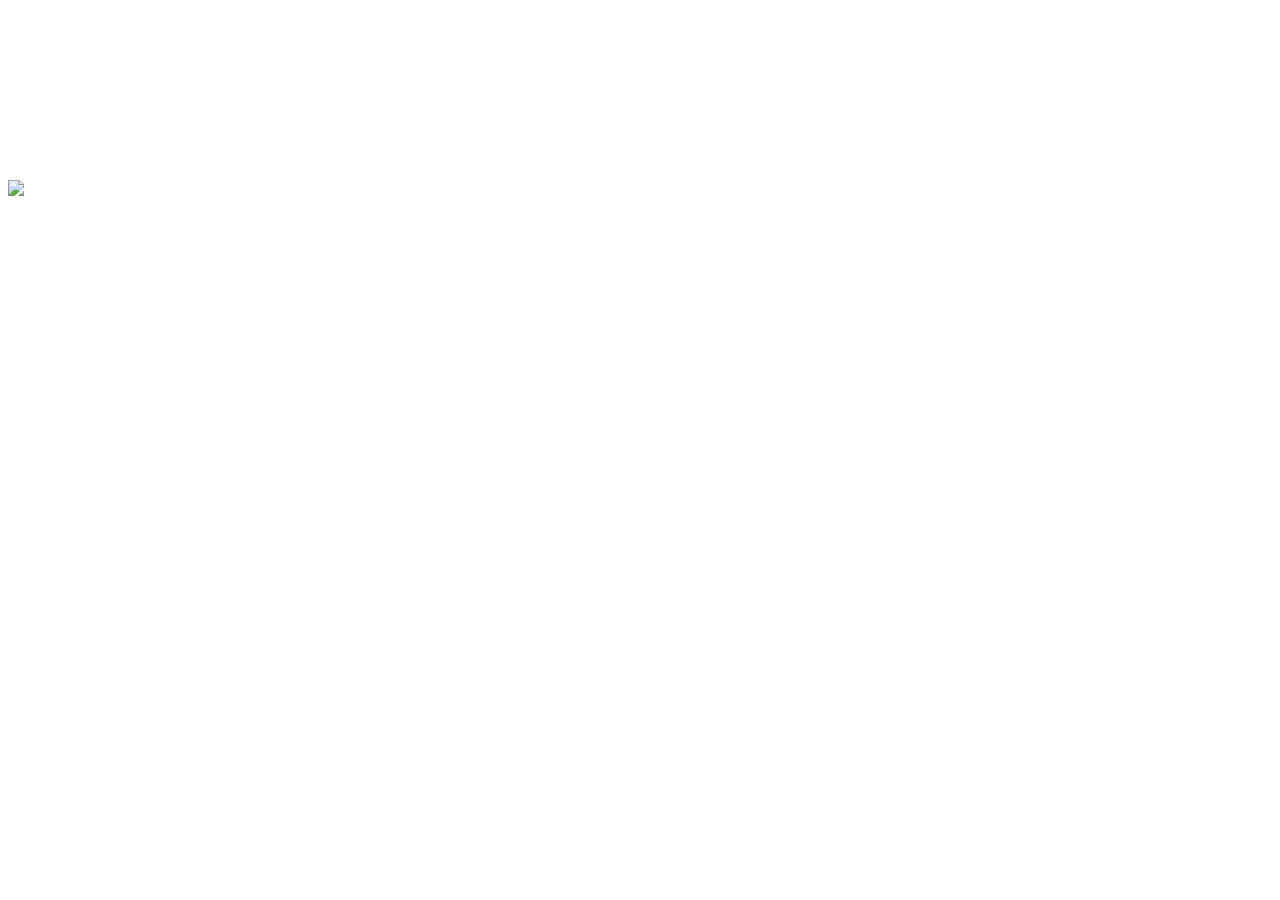
==== public/Html/index.html @ 5bcbc9d0 "html y css" ====
<!DOCTYPE html>
<html>
  <head>
    <!-- update the version number as needed -->
    <script defer src="/__/firebase/8.3.3/firebase-app.js"></script>
    <script src="https://www.gstatic.com/firebasejs/8.4.1/firebase-app.js"></script>
    <script src="https://www.gstatic.com/firebasejs/8.4.1/firebase-firestore.js"></script>
    <script src="https://www.gstatic.com/firebasejs/8.4.1/firebase-auth.js"></script>
    <meta charset="utf-8">
    <meta name="viewport" content="width=device-width, initial-scale=1">

    <link rel="stylesheet" type="text/css" href="Css.css">
    <title>Justapp</title>
  </head>
  
  <body>

    <header class="page-head">
      <a href="#" class="logo">
          <img src="logo.svg" alt="logo">

      </a>
      <nav class="menu">
          <a href="#" class="menu-link">Eventos</a>
          <a href="#" class="menu-link">Directorio</a>
          <a href="#" class="menu-link">Preguntas</a>
          <a href="iniciosesion.html" class="iniciar-sesion">Acceder</a></li>
      </nav>
    </header>

    <main class="page-container">

        <article class="page">

            <img src="Primera foto@2x.png" class="featured-image">
        </article>
    </main>


    <script>
      // Your web app's Firebase configuration
      // For Firebase JS SDK v7.20.0 and later, measurementId is optional
      var firebaseConfig = {
        apiKey: "AIzaSyDukfAijUKbO_Ji5mFAwQrOPqUly9jakRg",
        authDomain: "justapp-3f5e5.firebaseapp.com",
        databaseURL: "https://justapp-3f5e5-default-rtdb.firebaseio.com",
        projectId: "justapp-3f5e5",
        storageBucket: "justapp-3f5e5.appspot.com",
        messagingSenderId: "83155656759",
        appId: "1:83155656759:web:0983a699d5830ce56e1fb2",
        measurementId: "G-KHXE8QNJ1H"
      };
      // Initialize Firebase
      firebase.initializeApp(firebaseConfig);

      //make database and authentication references
      const db = firebase.firestore();
      const auth = firebase.auth();

      //update firestore settings
      db.settings({timestampsInSnapshots: true});
    </script>
    <script src= "index.js"></script>
    <script src= "auth.js"></script>


  </body>
</html>
---- public/Html/Css.css ----
:root {

    /* Colors: */
    --azul: #2C6AB2;
    --griso: #707070;
    --gris: #989898;
    --azulc: #989CFF;
    --negro: #000000;
    --blanco: #FFFFFF;
    
    /* Font/text values */
    --unnamed-font-family-times-new-roman: Times;
    --unnamed-font-family-myanmar-text: Myanmar Text;
    --unnamed-font-style-normal: normal;
    --unnamed-font-weight-900: 900px;
    --unnamed-font-weight-bold: bold;
    --unnamed-font-weight-normal: normal;
    --unnamed-font-size-19: 19px;
    --unnamed-font-size-30: 15px;
    --unnamed-font-size-40: 40px;
    --unnamed-character-spacing-0: 0px;
    --unnamed-line-spacing-26: 26px;
    --unnamed-line-spacing-34: 34px;
    --unnamed-line-spacing-54: 54px;
    --unnamed-line-spacing-56: 56px;
    --unnamed-text-transform-titlecase: titlecase;
    }
    
    /* Character Styles */
    .iniciar-sesion {
    font-family: var(--unnamed-font-family-myanmar-text);
    font-style: var(--unnamed-font-style-normal);
    font-weight: var(--unnamed-font-weight-normal);
    font-size: var(--unnamed-font-size-30);
    line-height: var(--unnamed-line-spacing-56);
    letter-spacing: var(--unnamed-character-spacing-0);
    color: var(--blanco);
    text-transform: var(--unnamed-text-transform-titlecase);
    }
    .menu-link {
    font-family: var(--unnamed-font-family-times-new-roman);
    font-style: var(--unnamed-font-style-normal);
    font-weight: var(--unnamed-font-weight-normal);
    font-size: var(--unnamed-font-size-30);
    line-height: var(--unnamed-line-spacing-34);
    letter-spacing: var(--unnamed-character-spacing-0);
    color: var(--blanco);
    text-transform: var(--unnamed-text-transform-titlecase);
    }
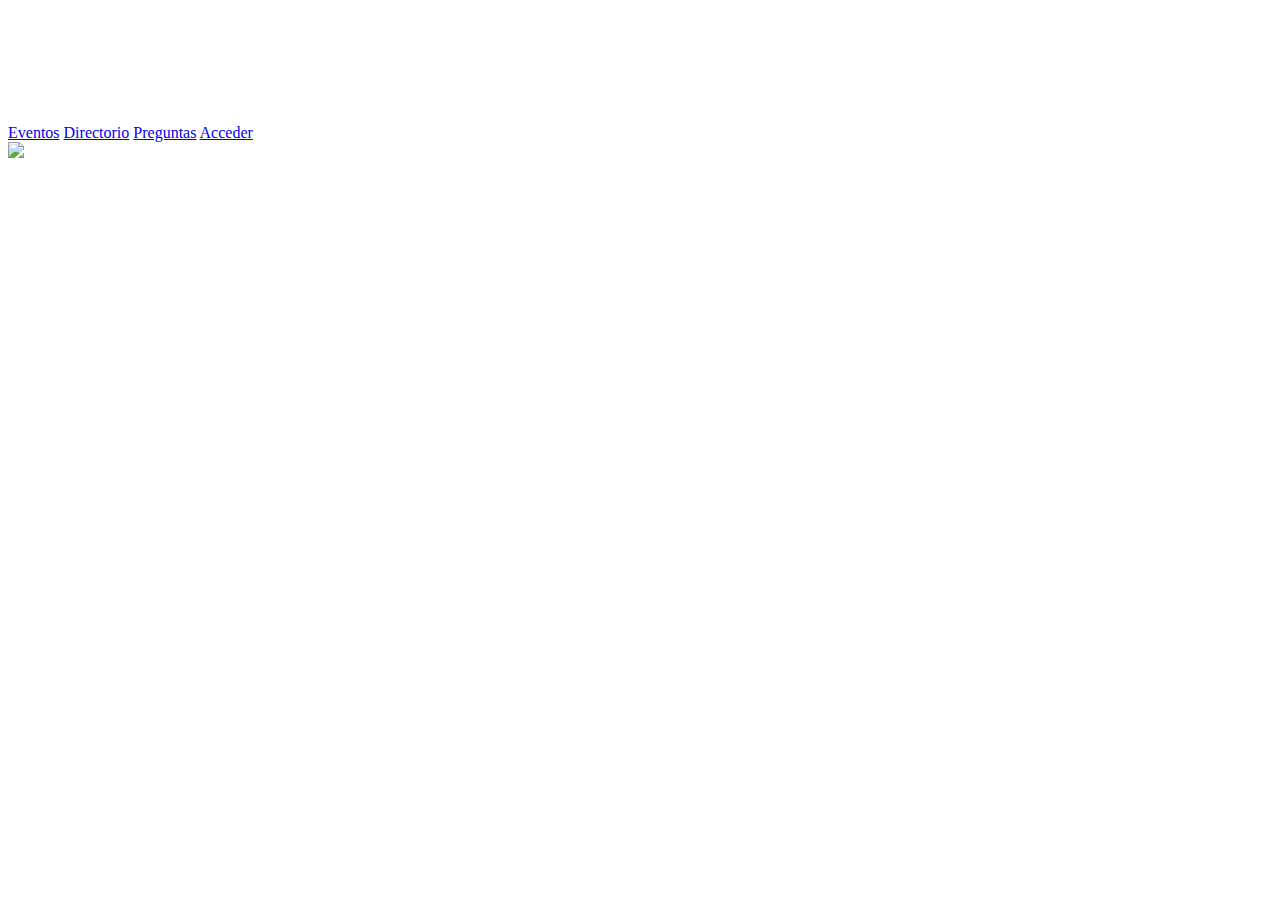
==== commit 8a97ad39: "minusculas" ====
--- a/public/Html/index.html
+++ b/public/Html/index.html
@@ -9,7 +9,7 @@
     <meta charset="utf-8">
     <meta name="viewport" content="width=device-width, initial-scale=1">
 
-    <link rel="stylesheet" type="text/css" href="Css.css">
+    <link rel="stylesheet" type="text/css" href="css.css">
     <title>Justapp</title>
   </head>
   
@@ -32,7 +32,7 @@
 
         <article class="page">
 
-            <img src="Primera foto@2x.png" class="featured-image">
+            <img src="primera foto@2x.png" class="featured-image">
         </article>
     </main>
 
